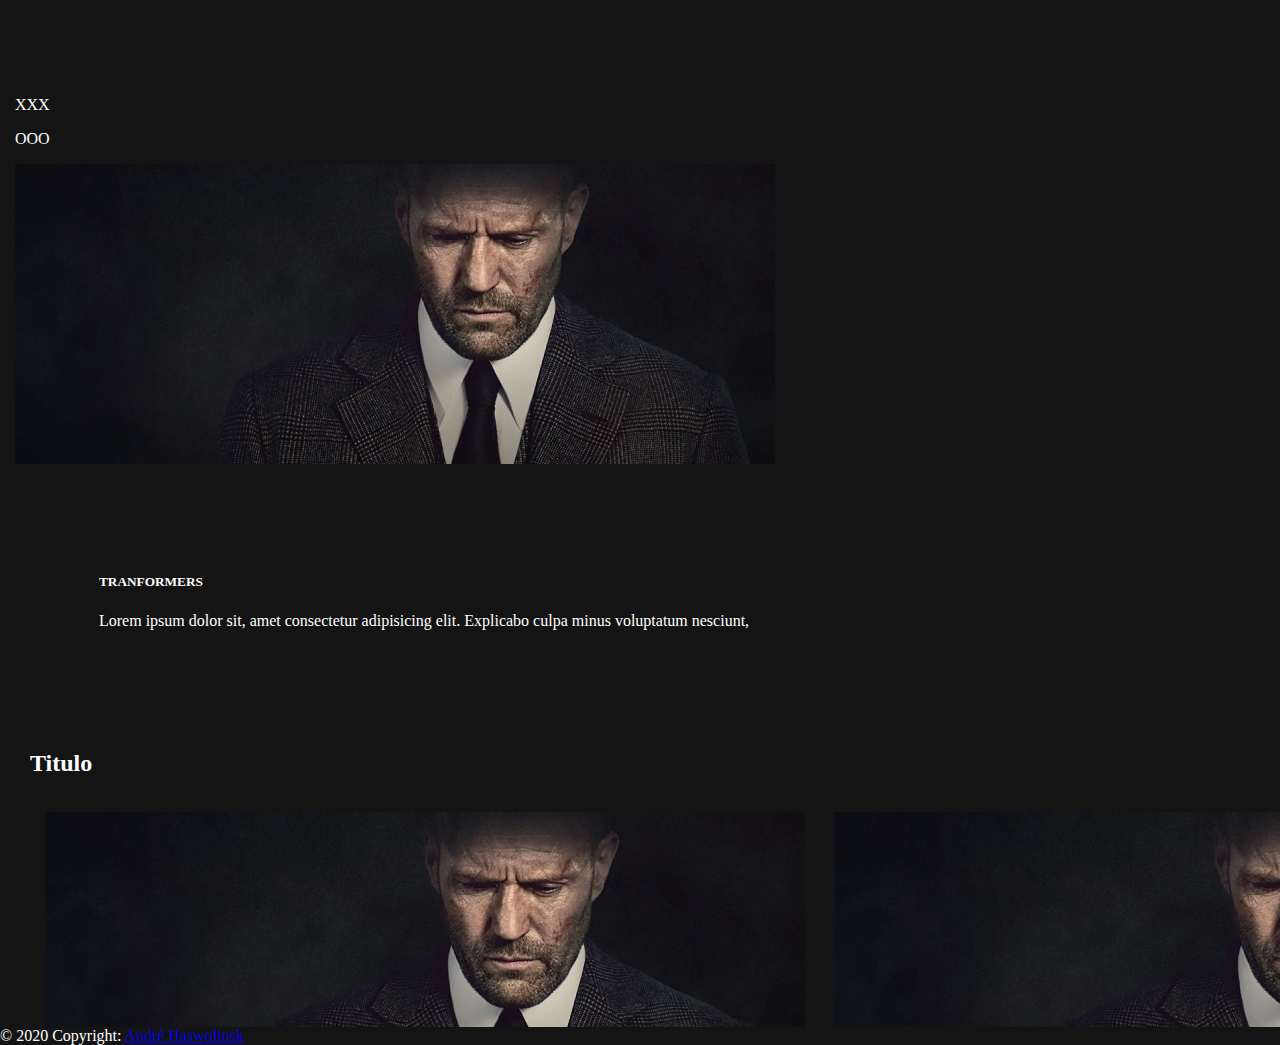
==== index.html @ 6ae068ce "first commit" ====
<!DOCTYPE html>
<html lang="en">
<head>
  <meta charset="UTF-8">
  <meta name="viewport" content="width=device-width, initial-scale=1.0, shrink-to-fit=no">
  <link rel="stylesheet" href="https://stackpath.bootstrapcdn.com/bootstrap/4.1.3/css/bootstrap.min.css" integrity="sha384-MCw98/SFnGE8fJT3GXwEOngsV7Zt27NXFoaoApmYm81iuXoPkFOJwJ8ERdknLPMO" crossorigin="anonymous">

  <title>Filme xyz</title>
  <link rel="stylesheet" href="./css/style.css">
</head>
<body>
  <div class="container">
    <div class="row">
      <div class="col-1">
        <div class="alignMenu">
          <p>XXX</p>
          <p>OOO</p>
        </div>
      </div>
      <div class="col-11">
        <div class="card text-white">
          <img class="card-img" src="./img/imgTeste.png" alt="Card image">
          <div class="card-img-overlay">
            <h5 class="card-title">TRANFORMERS</h5>
            <p class="card-text">Lorem ipsum dolor sit, amet consectetur adipisicing elit. Explicabo culpa minus voluptatum nesciunt, </p>
          </div>
        </div>
        <div class="row">
          <h2>Titulo</h2>
          <div class="card-group scroll">
            <div class="card" >
              <div class="filme">
                <img class="card-img-top" src="./img/imgTeste.png" alt="Card image cap">
                <div class="card-body">
                  <p class="card-text">Filme com nome muito grande</p>
                </div>
  
              </div>
            </div>
            <div class="card" >
              <div class="filme">
                <img class="card-img-top" src="./img/imgTeste.png" alt="Card image cap">
                <div class="card-body">
                  <p class="card-text">Filme com nome muito grande</p>
                </div>
  
              </div>
            </div>
            <div class="card" >
              <div class="filme">
                <img class="card-img-top" src="./img/imgTeste.png" alt="Card image cap">
                <div class="card-body">
                  <p class="card-text">Filme com nome muito grande</p>
                </div>
  
              </div>
            </div>
            <div class="card" >
              <div class="filme">
                <img class="card-img-top" src="./img/imgTeste.png" alt="Card image cap">
                <div class="card-body">
                  <p class="card-text">Filme com nome muito grande</p>
                </div>
  
              </div>
            </div>
            <div class="card" >
              <div class="filme">
                <img class="card-img-top" src="./img/imgTeste.png" alt="Card image cap">
                <div class="card-body">
                  <p class="card-text">Filme com nome muito grande</p>
                </div>
  
              </div>
            </div>
            <div class="card" >
              <div class="filme">
                <img class="card-img-top" src="./img/imgTeste.png" alt="Card image cap">
                <div class="card-body">
                  <p class="card-text">Filme com nome muito grande</p>
                </div>
  
              </div>
            </div>
            <div class="card" >
              <div class="filme">
                <img class="card-img-top" src="./img/imgTeste.png" alt="Card image cap">
                <div class="card-body">
                  <p class="card-text">Filme com nome muito grande</p>
                </div>
  
              </div>
            </div>
            <div class="card" >
              <div class="filme">
                <img class="card-img-top" src="./img/imgTeste.png" alt="Card image cap">
                <div class="card-body">
                  <p class="card-text">Filme com nome muito grande</p>
                </div>
  
              </div>
            </div>
            <div class="card" >
              <div class="filme">
                <img class="card-img-top" src="./img/imgTeste.png" alt="Card image cap">
                <div class="card-body">
                  <p class="card-text">Filme com nome muito grande</p>
                </div>
  
              </div>
            </div>
            <div class="card" >
              <div class="filme">
                <img class="card-img-top" src="./img/imgTeste.png" alt="Card image cap">
                <div class="card-body">
                  <p class="card-text">Filme com nome muito grande</p>
                </div>
  
              </div>
            </div>
  
            
          </div>

        </div>


        
  
      </div>

    </div>
    <footer class="text-center text-white fixed-bottom">
      <div class="text-center p-3">
        © 2020 Copyright:
        <a class="text-white" href="https://github.com/Haswolinsk">André Haswolinsk</a>
      </div>
    </footer>
  </div>

  
  
  <script src="./js/main.js"></script>
  <script src="https://code.jquery.com/jquery-3.3.1.slim.min.js" integrity="sha384-q8i/X+965DzO0rT7abK41JStQIAqVgRVzpbzo5smXKp4YfRvH+8abtTE1Pi6jizo" crossorigin="anonymous"></script>
  <script src="https://cdnjs.cloudflare.com/ajax/libs/popper.js/1.14.3/umd/popper.min.js" integrity="sha384-ZMP7rVo3mIykV+2+9J3UJ46jBk0WLaUAdn689aCwoqbBJiSnjAK/l8WvCWPIPm49" crossorigin="anonymous"></script>
  <script src="https://stackpath.bootstrapcdn.com/bootstrap/4.1.3/js/bootstrap.min.js" integrity="sha384-ChfqqxuZUCnJSK3+MXmPNIyE6ZbWh2IMqE241rYiqJxyMiZ6OW/JmZQ5stwEULTy" crossorigin="anonymous"></script>
</body>
</html>
---- css/style.css ----
:root{
    --main-font-family: "Roboto-Regular", Helvetica;
    --header-font-family: "Mulish-Regular", Helvetica;
    --color-background-body: #141414;
    --color-background-card: hsl(217, 19%, 14%);
    --color-feedback: hsl(213, 19%, 18%);
    --color-p: hsl(217, 12%, 63%);
    --color-inp: hsl(216, 12%, 54%);
    --color-btn: hsl(25, 97%, 53%);
}

html,
body{
    margin: 0;
    padding: 0;
    display: flex;
    width: 100%;
    background-color: var(--color-background-body);
    color: #fff;
}
.row{
    margin-right: 15px;
    margin-left: 15px;
}
.menu{
    width: 5%;
    height: 100vh;
    display: flex;
    flex-direction: column;
    align-items: center;
}
.alignMenu{
    padding-top: 80px;
}
.card-group{
    display: flex;
    flex-direction: row;
    flex-flow: row;
}
.card{
    border: 0 !important;
    background-color: transparent;
    min-width: 350px;
}
.card-img-overlay{
    padding: 5.25rem;
}
.filme{
    min-width: 300px;
    height: 200px;
    margin: 15px;
}

.alignHeader{
    width: 35%;
    height: -webkit-fill-available;
    padding: 100px 80px;
}
.title{
    font-size: 40px;
}
.subtitle{
    font-size: 20px;
}

.horizontal-scrollable > .row { 
    overflow-x: auto; 
    white-space: nowrap; 
} 
  
.horizontal-scrollable > .row > .col-xs-4 { 
    display: inline-block; 
    float: none; 
} 

.scroll{
    display: flex;
    overflow-x: scroll;
    overflow-y: hidden;
    white-space: nowrap;
}
.scroll::-webkit-scrollbar {
    display: none;
}



.teste{
    position: fixed;
}
.direita{
    right: 100px;
}
.esquerda{
    left: 100px;
}





.attribution{
    position: fixed;
    inset: auto 0 0 0;
    font-size: 11px; 
    text-align: center;
    color: white;
}
.attribution a{ 
    color: hsl(228, 45%, 44%); 
}
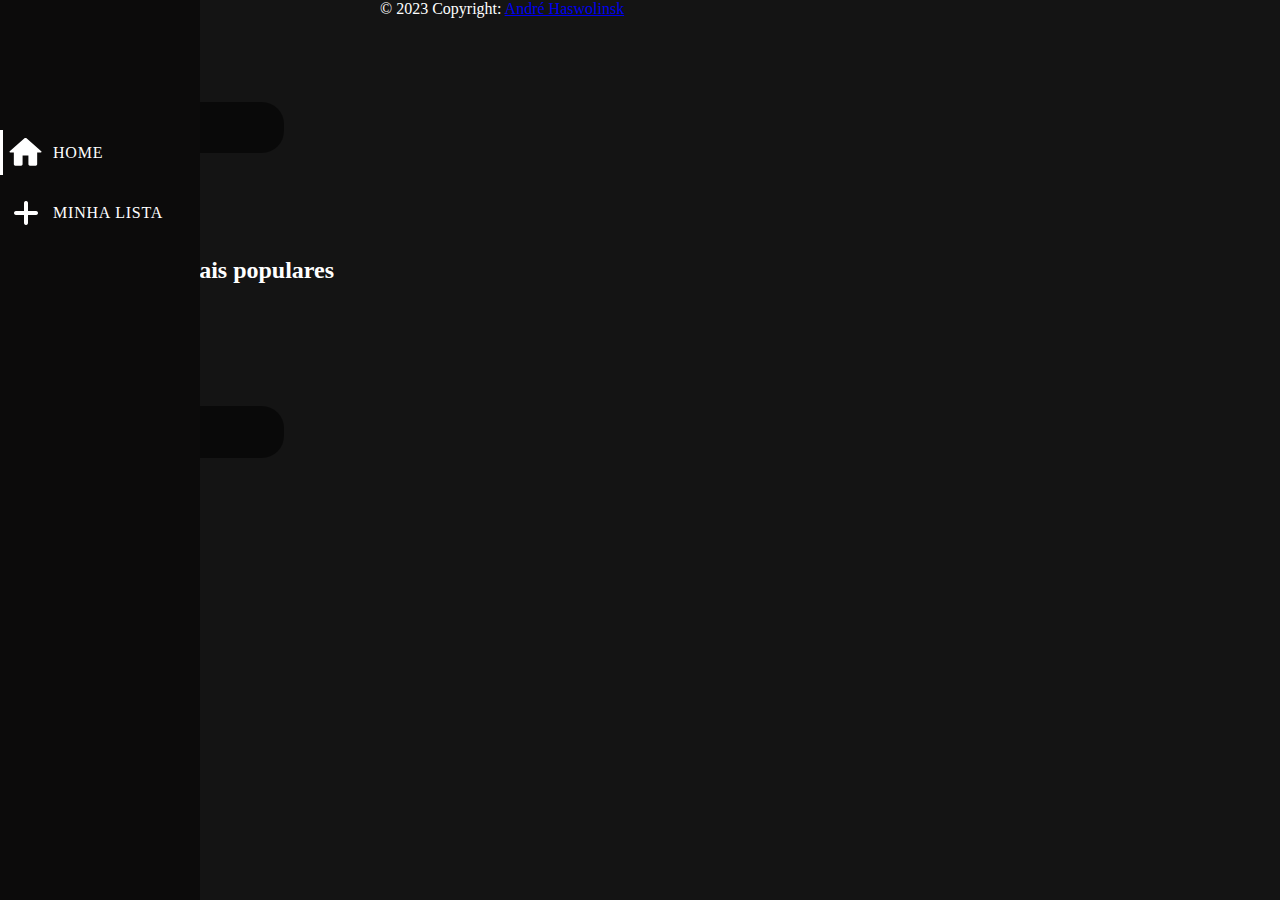
==== commit 8e1c8f55: "new updates" ====
--- a/index.html
+++ b/index.html
@@ -9,136 +9,62 @@
   <link rel="stylesheet" href="./css/style.css">
 </head>
 <body>
+  <div class="sidebar">
+    <ul class="lista">
+      <li class="logo">
+        <a href="#">
+          <span class="icone selecionado"><svg xmlns="http://www.w3.org/2000/svg" x="0px" y="0px" width="35" height="35" viewBox="0,0,256,256"><g fill="#ffffff" fill-rule="nonzero" stroke="none" stroke-width="1" stroke-linecap="butt" stroke-linejoin="miter" stroke-miterlimit="10" stroke-dasharray="" stroke-dashoffset="0" font-family="none" font-weight="none" font-size="none" text-anchor="none" style="mix-blend-mode: normal"><g transform="scale(10.66667,10.66667)"><path d="M12,2c-0.26712,0.00003 -0.52312,0.10694 -0.71094,0.29688l-10.08594,8.80078c-0.12774,0.09426 -0.20313,0.24359 -0.20312,0.40234c0,0.27614 0.22386,0.5 0.5,0.5h2.5v8c0,0.552 0.448,1 1,1h4c0.552,0 1,-0.448 1,-1v-6h4v6c0,0.552 0.448,1 1,1h4c0.552,0 1,-0.448 1,-1v-8h2.5c0.27614,0 0.5,-0.22386 0.5,-0.5c0.00001,-0.15876 -0.07538,-0.30808 -0.20312,-0.40234l-10.08008,-8.79492c-0.00194,-0.00196 -0.0039,-0.00391 -0.00586,-0.00586c-0.18782,-0.18994 -0.44382,-0.29684 -0.71094,-0.29687z"></path></g></g></svg></span>
+          <span class="aba">Home</span>
+        </a>
+      </li>
+      <li>
+        <a href="./telas/minhaLista.html" class="telas">
+          <span class="icone" style="border-left: 3px transparent solid;"><img src="[data-uri]"></span>
+          <span class="aba">Minha Lista</span>
+        </a>
+      </li>
+    </ul>
+  </div>
   <div class="container">
-    <div class="row">
-      <div class="col-1">
-        <div class="alignMenu">
-          <p>XXX</p>
-          <p>OOO</p>
-        </div>
-      </div>
-      <div class="col-11">
+    <div class="row" style="justify-content: center;min-height: 100%;">
+      <div class="col-10">
         <div class="card text-white">
-          <img class="card-img" src="./img/imgTeste.png" alt="Card image">
+          <img id="bestBanner" class="card-img">
           <div class="card-img-overlay">
-            <h5 class="card-title">TRANFORMERS</h5>
-            <p class="card-text">Lorem ipsum dolor sit, amet consectetur adipisicing elit. Explicabo culpa minus voluptatum nesciunt, </p>
+            <div class="viewFilm">
+              <h1 id="bestTitle" class="card-title"></h1>
+              <p id="bestOverview" class="card-text"></p>
+            </div>
           </div>
         </div>
         <div class="row">
-          <h2>Titulo</h2>
-          <div class="card-group scroll">
-            <div class="card" >
-              <div class="filme">
-                <img class="card-img-top" src="./img/imgTeste.png" alt="Card image cap">
-                <div class="card-body">
-                  <p class="card-text">Filme com nome muito grande</p>
-                </div>
-  
-              </div>
+          <h2>Top 10 Filmes mais populares</h2>
+          <div id="cardFilme" class="card-group scroll"></div>
+        </div>
+      </div>
+      <div class="col-10">
+        <div class="card text-white">
+          <img id="bestBanner" class="card-img">
+          <div class="card-img-overlay">
+            <div class="viewFilm">
+              <h1 id="bestTitle" class="card-title"></h1>
+              <p id="bestOverview" class="card-text"></p>
             </div>
-            <div class="card" >
-              <div class="filme">
-                <img class="card-img-top" src="./img/imgTeste.png" alt="Card image cap">
-                <div class="card-body">
-                  <p class="card-text">Filme com nome muito grande</p>
-                </div>
-  
-              </div>
-            </div>
-            <div class="card" >
-              <div class="filme">
-                <img class="card-img-top" src="./img/imgTeste.png" alt="Card image cap">
-                <div class="card-body">
-                  <p class="card-text">Filme com nome muito grande</p>
-                </div>
-  
-              </div>
-            </div>
-            <div class="card" >
-              <div class="filme">
-                <img class="card-img-top" src="./img/imgTeste.png" alt="Card image cap">
-                <div class="card-body">
-                  <p class="card-text">Filme com nome muito grande</p>
-                </div>
-  
-              </div>
-            </div>
-            <div class="card" >
-              <div class="filme">
-                <img class="card-img-top" src="./img/imgTeste.png" alt="Card image cap">
-                <div class="card-body">
-                  <p class="card-text">Filme com nome muito grande</p>
-                </div>
-  
-              </div>
-            </div>
-            <div class="card" >
-              <div class="filme">
-                <img class="card-img-top" src="./img/imgTeste.png" alt="Card image cap">
-                <div class="card-body">
-                  <p class="card-text">Filme com nome muito grande</p>
-                </div>
-  
-              </div>
-            </div>
-            <div class="card" >
-              <div class="filme">
-                <img class="card-img-top" src="./img/imgTeste.png" alt="Card image cap">
-                <div class="card-body">
-                  <p class="card-text">Filme com nome muito grande</p>
-                </div>
-  
-              </div>
-            </div>
-            <div class="card" >
-              <div class="filme">
-                <img class="card-img-top" src="./img/imgTeste.png" alt="Card image cap">
-                <div class="card-body">
-                  <p class="card-text">Filme com nome muito grande</p>
-                </div>
-  
-              </div>
-            </div>
-            <div class="card" >
-              <div class="filme">
-                <img class="card-img-top" src="./img/imgTeste.png" alt="Card image cap">
-                <div class="card-body">
-                  <p class="card-text">Filme com nome muito grande</p>
-                </div>
-  
-              </div>
-            </div>
-            <div class="card" >
-              <div class="filme">
-                <img class="card-img-top" src="./img/imgTeste.png" alt="Card image cap">
-                <div class="card-body">
-                  <p class="card-text">Filme com nome muito grande</p>
-                </div>
-  
-              </div>
-            </div>
-  
-            
           </div>
-
         </div>
-
-
-        
-  
+        <div class="row">
+          <h2>Buscar Filme</h2>
+          <div id="cardFilme" class="card-group scroll">Em produção</div>
+        </div>
       </div>
-
     </div>
-    <footer class="text-center text-white fixed-bottom">
-      <div class="text-center p-3">
-        © 2020 Copyright:
-        <a class="text-white" href="https://github.com/Haswolinsk">André Haswolinsk</a>
-      </div>
-    </footer>
   </div>
-
-  
+  <footer class="text-center text-white fixed-bottom">
+    <div class="text-center p-3">
+      © 2023 Copyright:
+      <a class="text-white" href="https://github.com/Haswolinsk">André Haswolinsk</a>
+    </div>
+  </footer>
   
   <script src="./js/main.js"></script>
   <script src="https://code.jquery.com/jquery-3.3.1.slim.min.js" integrity="sha384-q8i/X+965DzO0rT7abK41JStQIAqVgRVzpbzo5smXKp4YfRvH+8abtTE1Pi6jizo" crossorigin="anonymous"></script>
--- a/css/style.css
+++ b/css/style.css
@@ -15,22 +15,72 @@
     padding: 0;
     display: flex;
     width: 100%;
+    min-height: 100%;
     background-color: var(--color-background-body);
     color: #fff;
+}
+.container{
+    min-height: 100%;
 }
 .row{
     margin-right: 15px;
     margin-left: 15px;
 }
-.menu{
-    width: 5%;
+.lista{
+    margin: 0;
+    padding: 0;
+    list-style: none;
+    box-sizing: border-box;
+}
+.sidebar{
+    position: absolute;
+    width: 50px;
     height: 100vh;
-    display: flex;
-    flex-direction: column;
-    align-items: center;
+    background: #0c0b0b;
+    overflow: hidden;
+    transition: .5s;
+}.sidebar:hover{
+    width: 200px;
+}
+.sidebar ul li a{
+    display: flex;
+    white-space: nowrap;
+    text-decoration: none;
+}.telas:hover{
+    border-left: 3px white solid;
+}
+.sidebar ul li .icone{
+    display: flex;
+    justify-content: center;
+    align-items: center;
+    min-width: 45px;
+    height: 45px;
+    margin-right: 5px;
+}
+.sidebar ul li .aba{
+    color: white;
+    display: flex;
+    align-items: center;
+    width: 100%;
+    height: 45px;
+    font-size: 1rem;
+    text-transform: uppercase;
+    letter-spacing: .05rem;
+}
+.sidebar ul li.logo{
+    margin-top: 130px;
+    margin-bottom: 15px;
+}
+.menu:hover{
+    width: 100px;
 }
 .alignMenu{
     padding-top: 80px;
+    text-align: center;
+    color: white;
+}
+.selecionado{
+    border-left: 3px white solid;
 }
 .card-group{
     display: flex;
@@ -45,11 +95,126 @@
 .card-img-overlay{
     padding: 5.25rem;
 }
+.viewFilm{
+    width: 85%;
+    background-color: #00000085;
+    padding: 15px;
+    border-radius: 22px;
+}
 .filme{
-    min-width: 300px;
-    height: 200px;
-    margin: 15px;
-}
+    width: 300px;
+    height: 250px;
+    margin-bottom: 15px;
+    margin-top: 10px;
+    flex-shrink: 0;
+    text-align: center;
+}
+.titulo{
+    display: flex;
+    justify-content: center;
+}
+h4{
+    width: 90%;
+    font-size: 1.3rem;
+}
+.poster{
+    vertical-align: middle;
+    border-style: none;
+    height: 150px;
+    width: 100%;
+    margin-bottom: 10px;
+    border-radius: 18px;
+}
+.nota{
+    margin: 0px;
+    margin-top: -45px;
+    width: 35px;
+    height: 35px;
+    display: flex;
+    background-color: #9c8080;
+    border-radius: 92px;
+    justify-content: center;
+    align-items: center;
+}
+
+
+
+/* sinopse style */
+.sinopse{
+    width: 100%;
+    display: flex;
+    flex-direction: column;
+    align-items: center;
+}
+.sinopseAlign{
+    display: flex;
+    justify-content: center;
+}
+.sinopseImg{
+    margin-top: 45px;
+    width: 85%;
+}
+.sinopseLabel{
+    margin-top: 15px;
+}
+.sinopseLabel .titulo{
+    display: flex;
+    align-items: center;
+    justify-content: flex-start;
+}
+.sinopseLabel .titulo h1{
+    font-size: 46px;
+    text-transform: uppercase;
+    letter-spacing: .1rem;
+}
+#nota {
+    margin: 0;
+    margin-left: 15px;
+    min-width: 40px;
+    width: 40px;
+    height: 40px;
+    font-size: 18px;
+}
+a.icone{
+    display: flex;
+    align-items: center;
+    margin-left: 30px;
+    font-size: 25px;
+}
+#adicionar{
+    width: 35px;
+    margin-right: 15px;
+}
+
+
+
+/* Minha Lista */
+.perfil{
+    width: 100%;
+    padding: 100px;
+    display: flex;
+    align-content: center;
+    justify-content: center;
+    align-items: center;
+}
+.minhaLista{
+    width: 100%;
+    display: flex;
+    flex-direction: row;
+    justify-content: space-around;
+    align-items: center;
+    flex-wrap: wrap;
+    align-content: center;
+}
+
+
+
+
+
+
+
+
+
 
 .alignHeader{
     width: 35%;
@@ -74,10 +239,9 @@
 } 
 
 .scroll{
-    display: flex;
     overflow-x: scroll;
     overflow-y: hidden;
-    white-space: nowrap;
+    gap: 20px;
 }
 .scroll::-webkit-scrollbar {
     display: none;
@@ -86,7 +250,7 @@
 
 
 .teste{
-    position: fixed;
+    /* position: fixed; */
 }
 .direita{
     right: 100px;
